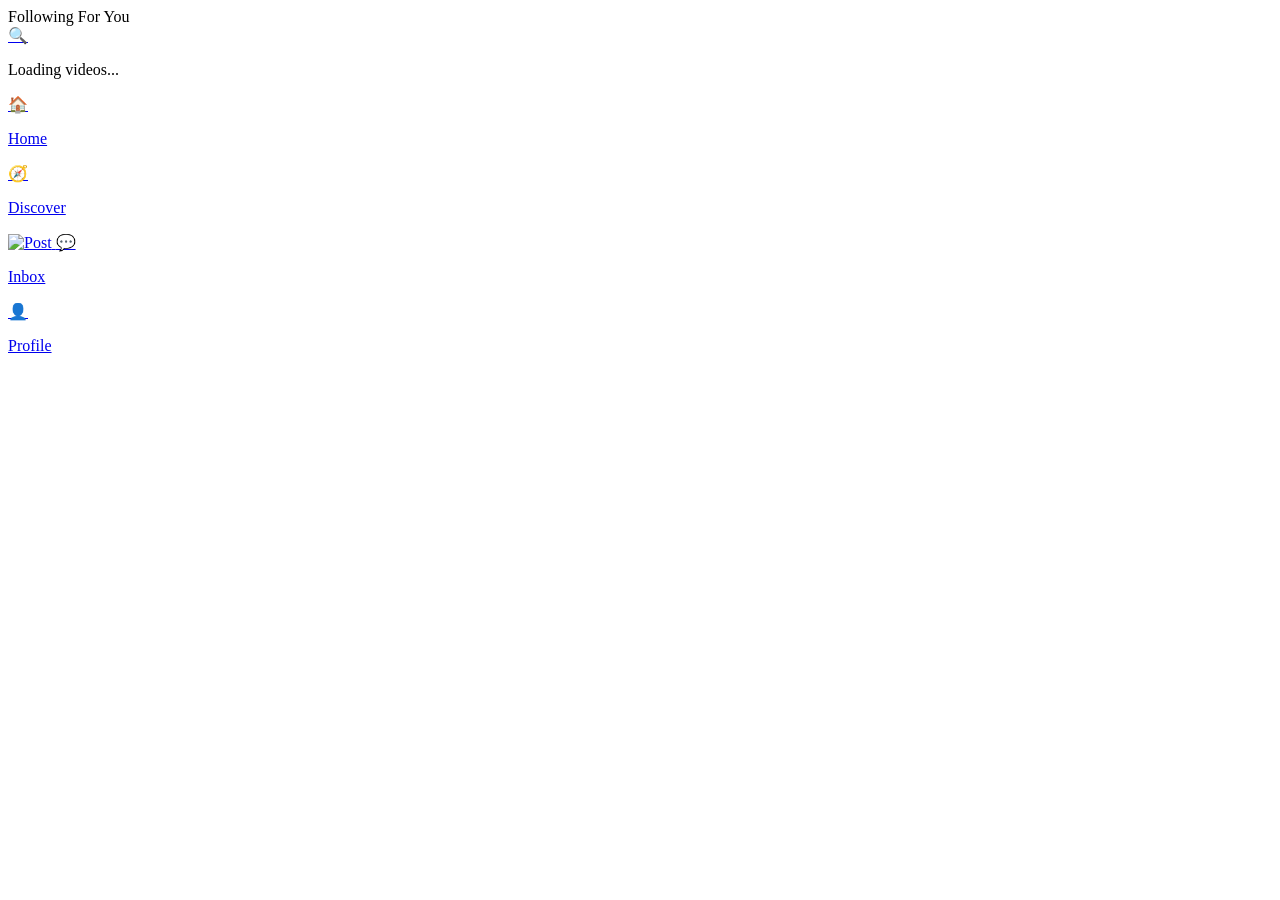
==== index.html @ 4e527b73 "Add files via upload" ====
<!DOCTYPE html>
<html lang="en">
<head>
  <meta charset="UTF-8" />
  <meta name="viewport" content="width=device-width, initial-scale=1.0" />
  <title>ShopFeed</title>
  <link rel="stylesheet" href="style.css" />
</head>
<body>

  <!-- Top tabs -->
  <div class="top-bar">
    <div class="tabs">
      <span class="tab">Following</span>
      <span class="tab active">For You</span>
    </div>
    <a href="discover.html" class="search-icon">🔍</a>
  </div>

  <!-- Video feed container -->
  <div id="feed-container" class="feed-container">
    <!-- Video cards get inserted here by feed.js -->
    <p id="loading-msg" class="loading-msg">Loading videos...</p>
  </div>

  <!-- Bottom navigation -->
  <nav class="bottom-nav">
    <a href="index.html" class="nav-item active">
      <span>🏠</span>
      <p>Home</p>
    </a>
    <a href="discover.html" class="nav-item">
      <span>🧭</span>
      <p>Discover</p>
    </a>
    <a href="upload.html" class="nav-item center-btn">
      <img src="assets/logo.png" alt="Post" />
    </a>
    <a href="inbox.html" class="nav-item">
      <span>💬</span>
      <p>Inbox</p>
    </a>
    <a href="profile.html" class="nav-item">
      <span>👤</span>
      <p>Profile</p>
    </a>
  </nav>

  <script src="config.js"></script>
  <script src="auth.js"></script>
  <script src="feed.js"></script>
</body>
</html>
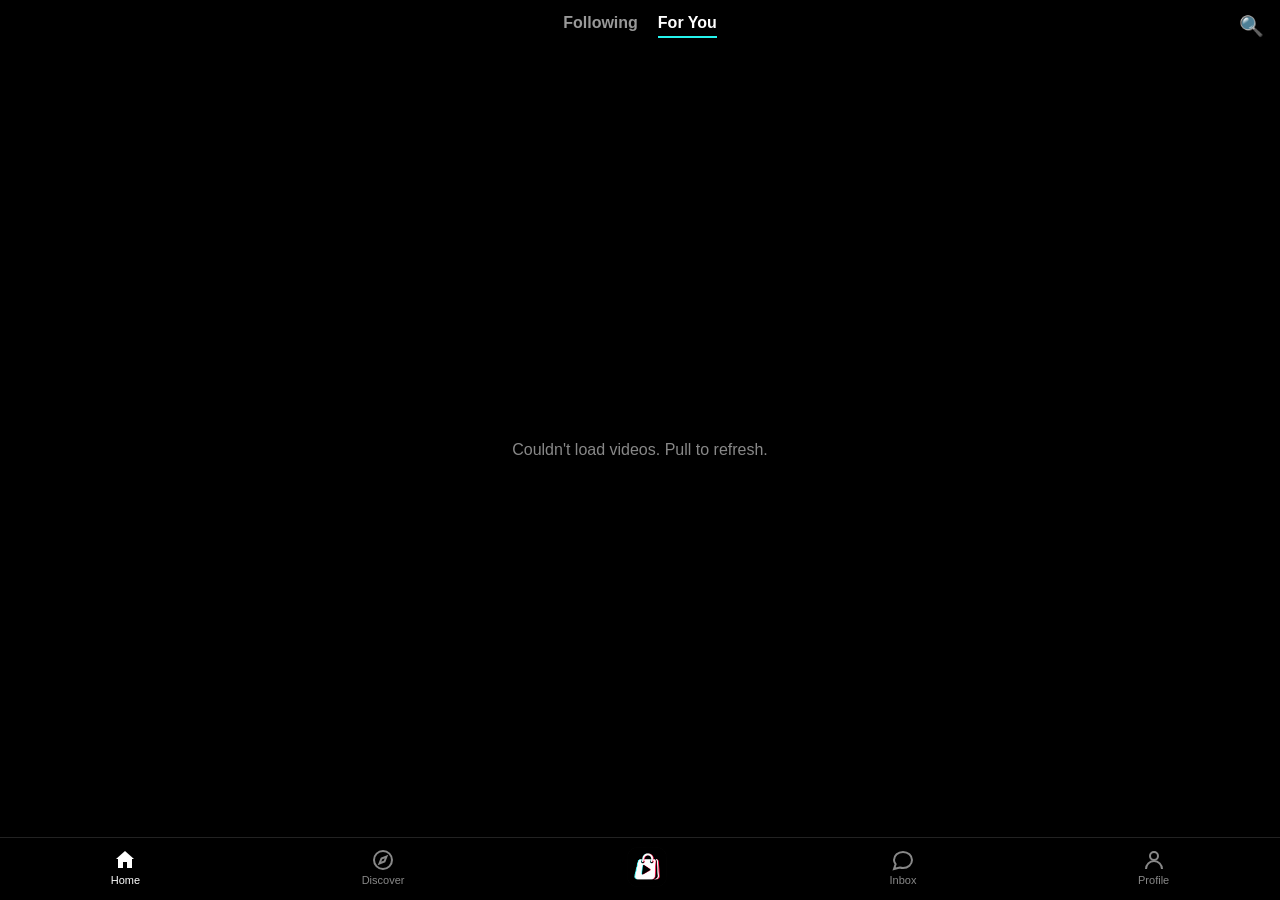
==== commit e194c9cc: "Add files via upload" ====
--- a/index.html
+++ b/index.html
@@ -26,22 +26,22 @@
   <!-- Bottom navigation -->
   <nav class="bottom-nav">
     <a href="index.html" class="nav-item active">
-      <span>🏠</span>
+      <svg viewBox="0 0 24 24" width="24" height="24" fill="currentColor"><path d="M12 3l9 8h-2v9h-5v-6H10v6H5v-9H3l9-8z"/></svg>
       <p>Home</p>
     </a>
     <a href="discover.html" class="nav-item">
-      <span>🧭</span>
+      <svg viewBox="0 0 24 24" width="24" height="24" fill="none" stroke="currentColor" stroke-width="2"><circle cx="12" cy="12" r="9"/><path d="M15.5 8.5l-2 5-5 2 2-5z"/></svg>
       <p>Discover</p>
     </a>
     <a href="upload.html" class="nav-item center-btn">
       <img src="assets/logo.png" alt="Post" />
     </a>
     <a href="inbox.html" class="nav-item">
-      <span>💬</span>
+      <svg viewBox="0 0 24 24" width="24" height="24" fill="none" stroke="currentColor" stroke-width="2"><path d="M21 12c0 4.4-4 8-9 8-1.1 0-2.2-.2-3.2-.5L3 21l1.6-4.8C3.6 14.9 3 13.5 3 12c0-4.4 4-8 9-8s9 3.6 9 8z"/></svg>
       <p>Inbox</p>
     </a>
     <a href="profile.html" class="nav-item">
-      <span>👤</span>
+      <svg viewBox="0 0 24 24" width="24" height="24" fill="none" stroke="currentColor" stroke-width="2"><circle cx="12" cy="8" r="4"/><path d="M4 21c0-4.4 3.6-8 8-8s8 3.6 8 8"/></svg>
       <p>Profile</p>
     </a>
   </nav>
--- a/style.css
+++ b/style.css
@@ -0,0 +1,197 @@
+/* ============================================================================
+   SHOPFEED — SHARED STYLES
+   Dark mode #000000 • Cyan #25F4EE • Pink #FE2C55 • Green #00FF88
+   ============================================================================ */
+
+* {
+  margin: 0;
+  padding: 0;
+  box-sizing: border-box;
+  font-family: -apple-system, Roboto, Arial, sans-serif;
+}
+
+body {
+  background: #000;
+  color: #fff;
+  overflow: hidden;
+  height: 100vh;
+}
+
+/* ---- Top bar ---- */
+.top-bar {
+  position: fixed;
+  top: 0;
+  left: 0;
+  right: 0;
+  z-index: 20;
+  display: flex;
+  align-items: center;
+  justify-content: center;
+  padding: 14px 16px;
+  background: linear-gradient(to bottom, rgba(0,0,0,0.6), transparent);
+}
+
+.tabs {
+  display: flex;
+  gap: 20px;
+}
+
+.tab {
+  color: #999;
+  font-weight: 600;
+  font-size: 16px;
+}
+
+.tab.active {
+  color: #fff;
+  border-bottom: 2px solid #25F4EE;
+  padding-bottom: 4px;
+}
+
+.search-icon {
+  position: absolute;
+  right: 16px;
+  font-size: 20px;
+  text-decoration: none;
+}
+
+/* ---- Feed ---- */
+.feed-container {
+  height: 100vh;
+  overflow-y: scroll;
+  scroll-snap-type: y mandatory;
+}
+
+.loading-msg {
+  display: flex;
+  align-items: center;
+  justify-content: center;
+  height: 100vh;
+  color: #888;
+}
+
+.video-card {
+  position: relative;
+  height: 100vh;
+  width: 100%;
+  scroll-snap-align: start;
+  background: #111;
+  display: flex;
+  align-items: flex-end;
+}
+
+.video-card video {
+  position: absolute;
+  top: 0;
+  left: 0;
+  width: 100%;
+  height: 100%;
+  object-fit: cover;
+}
+
+.video-info {
+  position: relative;
+  z-index: 5;
+  padding: 16px;
+  padding-bottom: 90px;
+  width: 75%;
+  background: linear-gradient(to top, rgba(0,0,0,0.7), transparent);
+}
+
+.seller-handle {
+  font-weight: 700;
+  margin-bottom: 4px;
+}
+
+.product-title {
+  font-weight: 600;
+  margin-bottom: 4px;
+}
+
+.product-price {
+  display: inline-block;
+  border: 1px solid #00FF88;
+  color: #00FF88;
+  padding: 4px 10px;
+  border-radius: 6px;
+  font-weight: 700;
+  margin-bottom: 10px;
+}
+
+.whatsapp-btn {
+  display: flex;
+  align-items: center;
+  gap: 8px;
+  background: #25D366;
+  color: #000;
+  font-weight: 700;
+  padding: 10px 16px;
+  border-radius: 8px;
+  width: fit-content;
+  text-decoration: none;
+}
+
+.side-actions {
+  position: absolute;
+  right: 12px;
+  bottom: 110px;
+  z-index: 5;
+  display: flex;
+  flex-direction: column;
+  align-items: center;
+  gap: 20px;
+}
+
+.side-actions button {
+  background: none;
+  border: none;
+  color: #fff;
+  font-size: 28px;
+  display: flex;
+  flex-direction: column;
+  align-items: center;
+  gap: 2px;
+}
+
+.side-actions button span {
+  font-size: 13px;
+  font-weight: 600;
+}
+
+.side-actions button.liked {
+  color: #FE2C55;
+}
+
+/* ---- Bottom nav ---- */
+.bottom-nav {
+  position: fixed;
+  bottom: 0;
+  left: 0;
+  right: 0;
+  z-index: 20;
+  display: flex;
+  justify-content: space-around;
+  align-items: center;
+  background: #000;
+  border-top: 1px solid #222;
+  padding: 8px 0 12px;
+}
+
+.nav-item {
+  display: flex;
+  flex-direction: column;
+  align-items: center;
+  gap: 2px;
+  color: #888;
+  text-decoration: none;
+  font-size: 11px;
+}
+
+.nav-item.active {
+  color: #fff;
+}
+
+.nav-item.center-btn img {
+  width: 42px;
+  height: 42px;
+}
